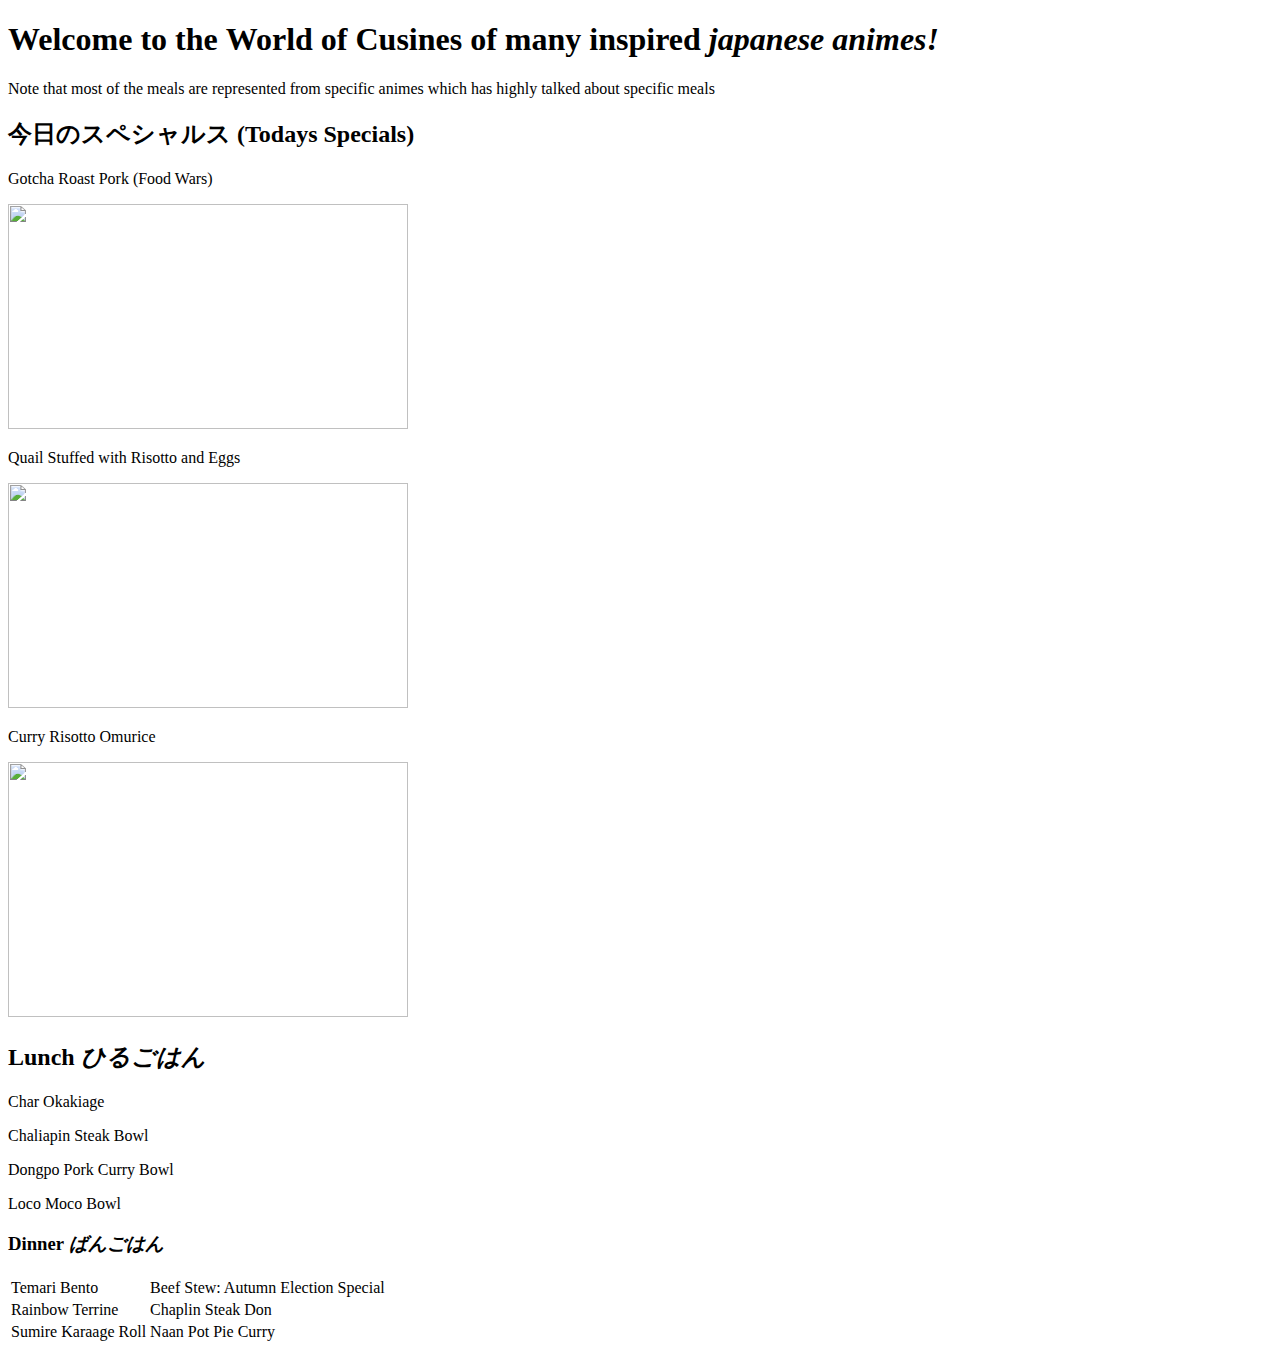
==== index.html @ 808f3690 "added multiple files" ====
<!DOCTYPE html> 
<html lang="en">
<head>
  <link rel="shortcut icon" type="image/x-icon" href="favicon copy.ico" />
</head><link rel="stylesheet" href="style.css">
<title>  Hokage's Rules to Feast'</title>
</head>
<body background = "Test.jpg">
	<h1> Welcome to the <b> World of Cusines </b> of many inspired <i> japanese animes! </i> </h1>
		<p>Note that most of the meals are represented from specific animes which has highly talked about specific meals</p>
		
		<h2> 今日のスペシャルス (Todays Specials)</h2>
			<p> Gotcha Roast Pork (Food Wars)</p>
			<img src="https://vignette.wikia.nocookie.net/shokugekinosoma/images/b/b0/Roast_Pork%2C_Just_Kidding_%28anime%29.png/revision/latest?cb=20150419102847" width="400" height="225">
			<p> Quail Stuffed with Risotto and Eggs </p>
			<img src="https://vignette.wikia.nocookie.net/shokugekinosoma/images/a/a8/Quail_Stuffed_with_Risotto_and_Eggs_inside.png/revision/latest?cb=20180103040727" width="400" height="225">
			<p> Curry Risotto Omurice </p>
			<img src= "https://vignette.wikia.nocookie.net/shokugekinosoma/images/2/2e/Curry_Risotto_Omurice%28anime%29.png/revision/latest?cb=20150927105614" width="400" height="255">
			
			<h2> Lunch  <b><i>ひるごはん</b></i></h2>
			
			<p> Char Okakiage </p>
			<p> Chaliapin Steak Bowl </p>
			<p>Dongpo Pork Curry Bowl</p>	
			<p> Loco Moco Bowl </p>
			
			<h3> Dinner<b><i> ばんごはん</b></i></h3>
			
			<table>
			    <tr>
			        <td>Temari Bento</td>
			        <td>Beef Stew: Autumn Election Special</td>
			    </tr>
			    <tr>
			        <td>Rainbow Terrine</td>
			        <td>Chaplin Steak Don</td>
			    </tr>
			    <tr>
			        <td>Sumire Karaage Roll</td>
			        <td>Naan Pot Pie Curry</td>
			    </tr>
</body>
</html>
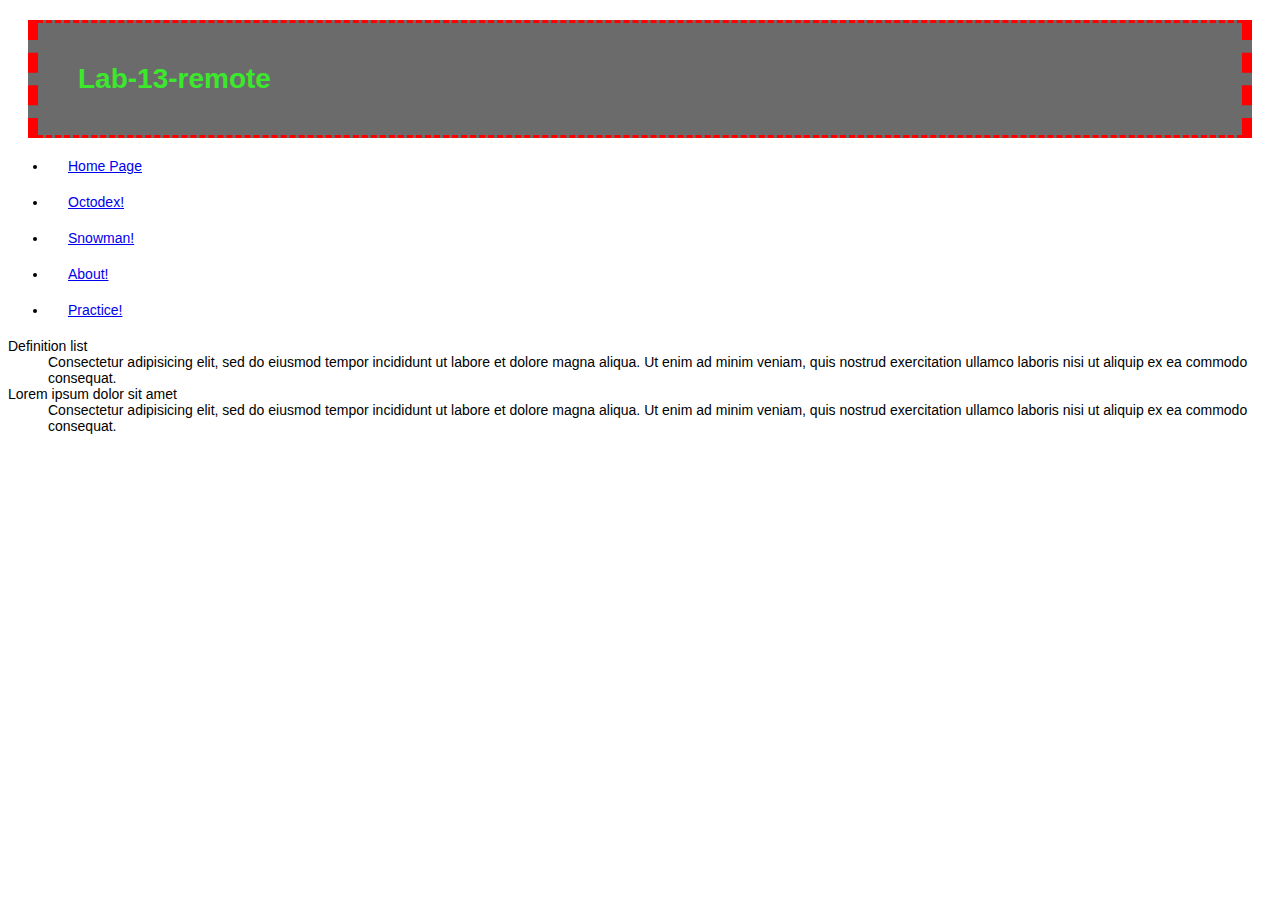
==== commit 20ca292b: "Initial commit" ====
--- a/index.html
+++ b/index.html
@@ -1,43 +1,26 @@
-<!DOCTYPE html> 
-<html lang="en">
+<!DOCTYPE html>
+<html>
 <head>
-  <link rel="shortcut icon" type="image/x-icon" href="favicon copy.ico" />
-</head><link rel="stylesheet" href="style.css">
-<title>  Hokage's Rules to Feast'</title>
-</head>
-<body background = "Test.jpg">
-	<h1> Welcome to the <b> World of Cusines </b> of many inspired <i> japanese animes! </i> </h1>
-		<p>Note that most of the meals are represented from specific animes which has highly talked about specific meals</p>
-		
-		<h2> 今日のスペシャルス (Todays Specials)</h2>
-			<p> Gotcha Roast Pork (Food Wars)</p>
-			<img src="https://vignette.wikia.nocookie.net/shokugekinosoma/images/b/b0/Roast_Pork%2C_Just_Kidding_%28anime%29.png/revision/latest?cb=20150419102847" width="400" height="225">
-			<p> Quail Stuffed with Risotto and Eggs </p>
-			<img src="https://vignette.wikia.nocookie.net/shokugekinosoma/images/a/a8/Quail_Stuffed_with_Risotto_and_Eggs_inside.png/revision/latest?cb=20180103040727" width="400" height="225">
-			<p> Curry Risotto Omurice </p>
-			<img src= "https://vignette.wikia.nocookie.net/shokugekinosoma/images/2/2e/Curry_Risotto_Omurice%28anime%29.png/revision/latest?cb=20150927105614" width="400" height="255">
-			
-			<h2> Lunch  <b><i>ひるごはん</b></i></h2>
-			
-			<p> Char Okakiage </p>
-			<p> Chaliapin Steak Bowl </p>
-			<p>Dongpo Pork Curry Bowl</p>	
-			<p> Loco Moco Bowl </p>
-			
-			<h3> Dinner<b><i> ばんごはん</b></i></h3>
-			
-			<table>
-			    <tr>
-			        <td>Temari Bento</td>
-			        <td>Beef Stew: Autumn Election Special</td>
-			    </tr>
-			    <tr>
-			        <td>Rainbow Terrine</td>
-			        <td>Chaplin Steak Don</td>
-			    </tr>
-			    <tr>
-			        <td>Sumire Karaage Roll</td>
-			        <td>Naan Pot Pie Curry</td>
-			    </tr>
-</body>
+<title> Lab 13 Home </title>
+</head><link rel="stylesheet" href="mystyles.css">
+<body>
+ 	<h1> Lab-13-remote </h1>
+			<ul>
+			        <li><p> <a href="Index.html"> Home Page </a> </p> </li>
+			        <li><p> <a href="https://octodex.github.com/"> Octodex! </a> </p></li>
+					<li><p> <a href="http://unicodesnowmanforyou.com/"> Snowman! </a> </p></li>
+					<li><p> <a href="about.html"> About! </a> </p></li>
+					<li><p> <a href="practice.html"> Practice! </a> </p></li>
+			    </ul>
+		<dl>
+		   <dt>Definition list</dt>
+		   <dd>Consectetur adipisicing elit, sed do eiusmod tempor incididunt ut labore et dolore magna
+		aliqua. Ut enim ad minim veniam, quis nostrud exercitation ullamco laboris nisi ut aliquip ex ea
+		commodo consequat.</dd>
+		   <dt>Lorem ipsum dolor sit amet</dt>
+		   <dd>Consectetur adipisicing elit, sed do eiusmod tempor incididunt ut labore et dolore magna
+		aliqua. Ut enim ad minim veniam, quis nostrud exercitation ullamco laboris nisi ut aliquip ex ea
+		commodo consequat.</dd>
+		</dl>
+
 </html>--- a/mystyles.css
+++ b/mystyles.css
@@ -0,0 +1,34 @@
+body {
+	font-family:sans-serif;
+	    font-size: 14px;
+		 background: white url(http://images.wikia.com/adventuretimewithfinnandjake/images/3/3a/S1e1_flip_out.png);
+}
+
+
+
+
+h1 {
+	color: #3be82c;
+	background-color: #6b6b6b;
+	margin: 20px;
+	padding: 40px;
+    border-style: dashed;
+       border-width: 3px;
+       border-left-width: 10px;
+       border-right-width: 10px;
+       border-color: red;
+}
+
+p{
+	color: #77daff;
+	margin: 20px;
+}
+
+h2{
+	background-color: #6b6b6b;
+}
+
+.active {
+	color: red;
+	font-weight: bold;
+}